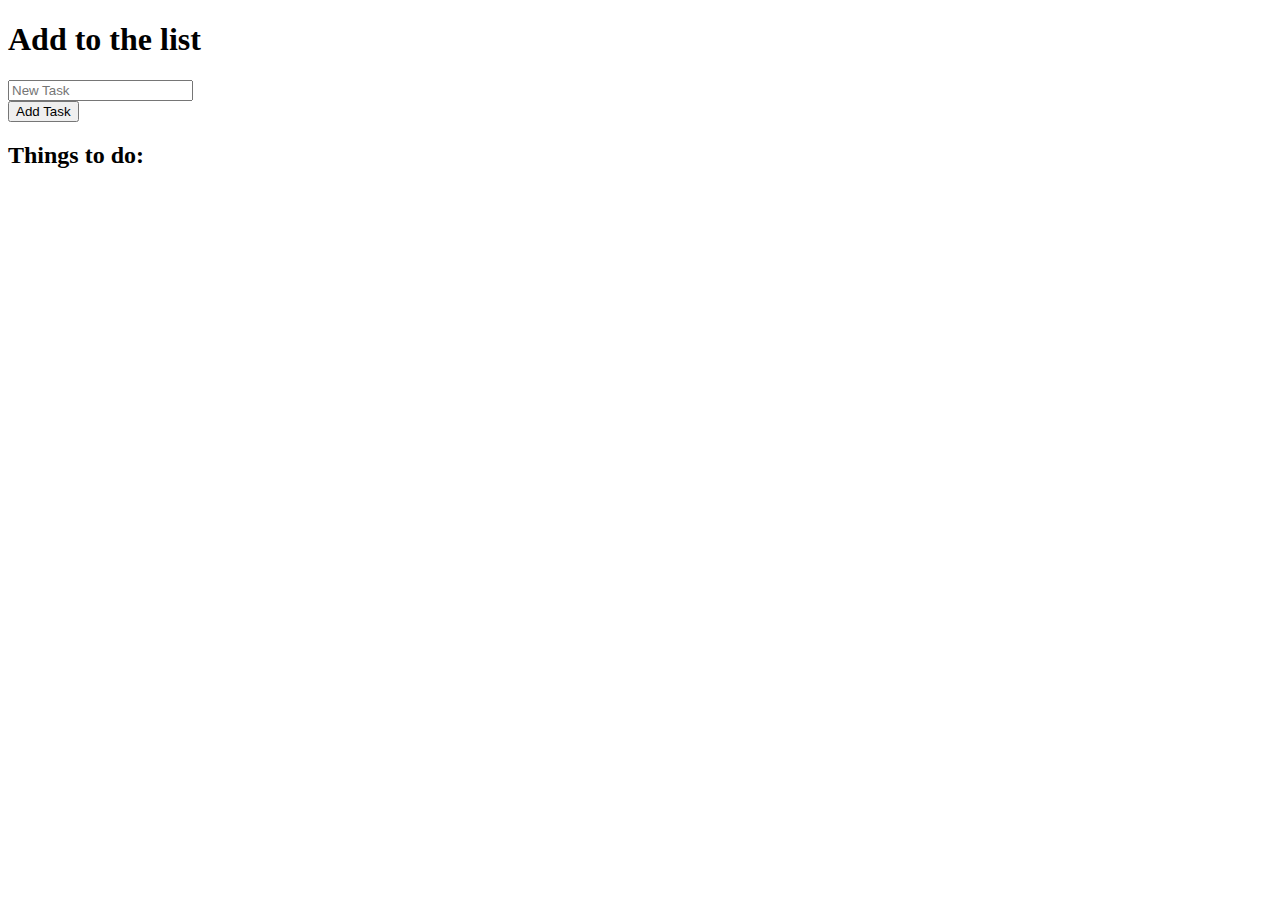
==== index.html @ 1be9c171 "copied files from simple to do list" ====
<!DOCTYPE html>
<html>
<head>
	<title>To Do List</title>
	<link rel="stylesheet" href="https://use.fontawesome.com/releases/v5.8.1/css/all.css" integrity="sha384-50oBUHEmvpQ+1lW4y57PTFmhCaXp0ML5d60M1M7uH2+nqUivzIebhndOJK28anvf" crossorigin="anonymous">
	<link href="https://fonts.googleapis.com/css?family=Quicksand" rel="stylesheet">
	<link rel="stylesheet" href="style.css">
</head>
<body>
        <script src="indexeddb.js"></script>
<!-- 	<form id="new-guest" method="POST" action="#">
      <input type="text" name="new-guest" id="new-guest" placeholder="Enter a todo item..." required>
    </form>
 -->
 	<div class="background">
 		<div class="textbox">
 			<h1> Add to the list </h1>
		    <div>
				<input type="text" id="FirstName" placeholder="New Task"/>
			</div>

			<div>
				<input type="button" value="Add Task" id="btn" class="add" />
				
			</div>
		</div>


		<div class="textbox">
			<h2>Things to do:</h2>
			<div id="display">
				<!-- this is where the javascript results will show -->
			</div>
		</div>

	</div> <!-- end background image -->

	

	 <!-- this is for the add button to work -->
	<script>
		//wire up click event to add function
		document.querySelector("#btn").addEventListener("click", add);
	</script>

</body>
</html>
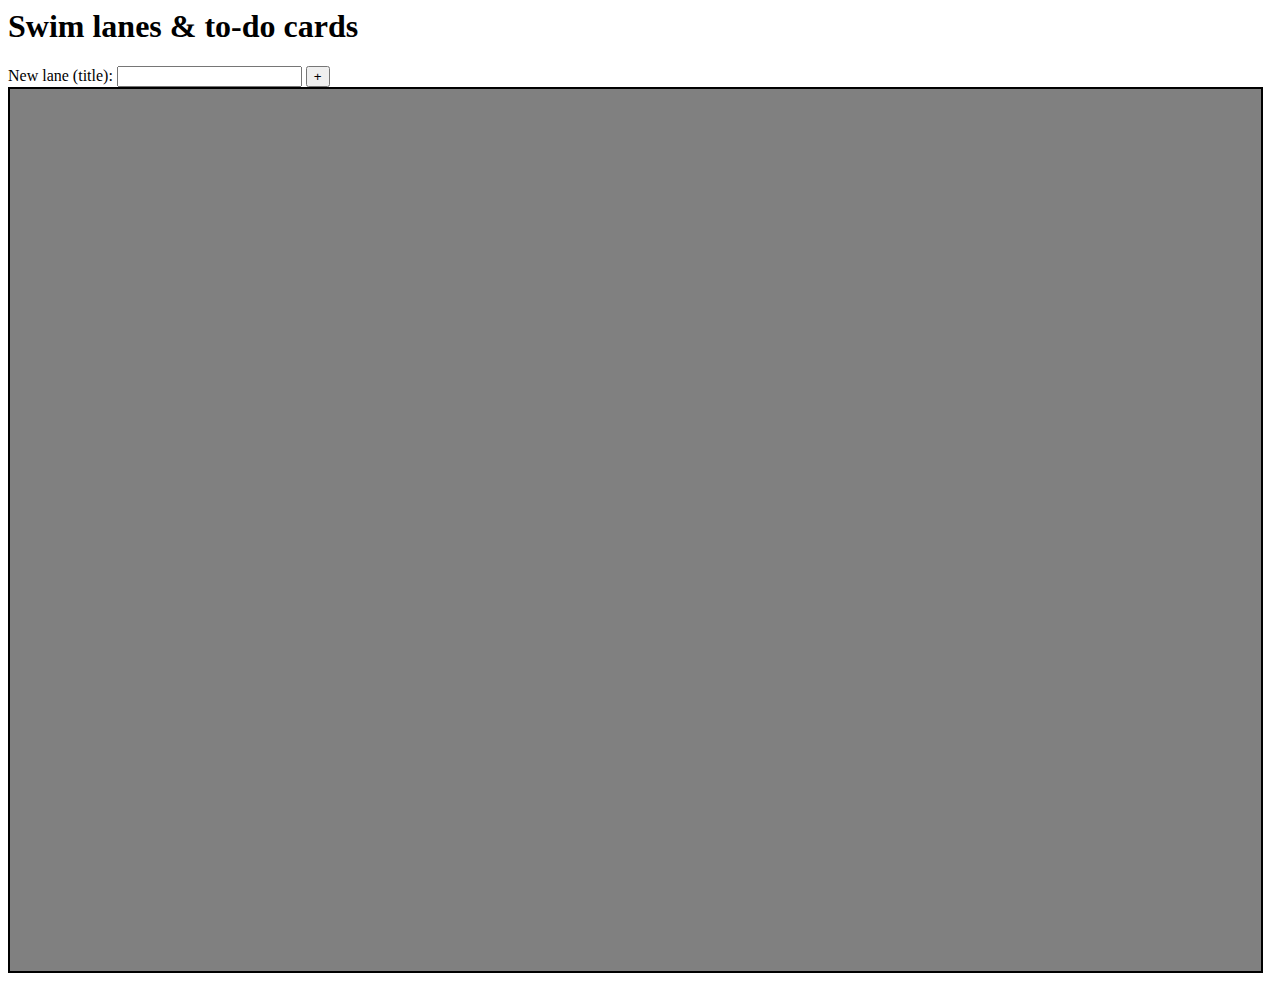
==== commit 7382baf6: "can add a swim lane" ====
--- a/index.html
+++ b/index.html
@@ -1,47 +1,20 @@
-<!DOCTYPE html>
 <html>
-<head>
-	<title>To Do List</title>
-	<link rel="stylesheet" href="https://use.fontawesome.com/releases/v5.8.1/css/all.css" integrity="sha384-50oBUHEmvpQ+1lW4y57PTFmhCaXp0ML5d60M1M7uH2+nqUivzIebhndOJK28anvf" crossorigin="anonymous">
-	<link href="https://fonts.googleapis.com/css?family=Quicksand" rel="stylesheet">
-	<link rel="stylesheet" href="style.css">
-</head>
-<body>
-        <script src="indexeddb.js"></script>
-<!-- 	<form id="new-guest" method="POST" action="#">
-      <input type="text" name="new-guest" id="new-guest" placeholder="Enter a todo item..." required>
-    </form>
- -->
- 	<div class="background">
- 		<div class="textbox">
- 			<h1> Add to the list </h1>
-		    <div>
-				<input type="text" id="FirstName" placeholder="New Task"/>
-			</div>
-
-			<div>
-				<input type="button" value="Add Task" id="btn" class="add" />
-				
-			</div>
+	<head>
+		<title>Hello Trello</title>
+		<link rel="stylesheet" href="style.css">
+	</head>
+	<body>
+		<h1>Swim lanes & to-do cards</h1>
+		<script src="trello.js"></script>
+		
+		<div>
+			New lane (title): <input type = "text" id="laneTitle" name="swimLane">
+			<button type="button" onclick="addLane()">+</button>
 		</div>
 
+		<div id="pool">
 
-		<div class="textbox">
-			<h2>Things to do:</h2>
-			<div id="display">
-				<!-- this is where the javascript results will show -->
-			</div>
 		</div>
 
-	</div> <!-- end background image -->
-
-	
-
-	 <!-- this is for the add button to work -->
-	<script>
-		//wire up click event to add function
-		document.querySelector("#btn").addEventListener("click", add);
-	</script>
-
-</body>
+	</body>
 </html>--- a/style.css
+++ b/style.css
@@ -0,0 +1,34 @@
+#pool{
+    display:flex;
+    overflow-x:scroll;
+    border: solid 2px black;
+    background-color: grey;
+    width: 99%;
+    height: 98vh;
+}
+.lane {
+    height: auto;
+    min-width: 18rem;
+    display: block;
+    float: left;
+    border: 1px solid black;
+    margin: 5px;
+    flex-wrap: nowrap;
+	justify-content: space-between;
+}
+
+.card {
+    flex-direction: row;
+}
+
+.kill {
+	border-radius: 2px; 
+	padding: 5px;
+	margin: 20px 10px;
+	/* background-color: var(--accent2); */
+    color: black;
+}
+
+.task {
+    display: block;
+}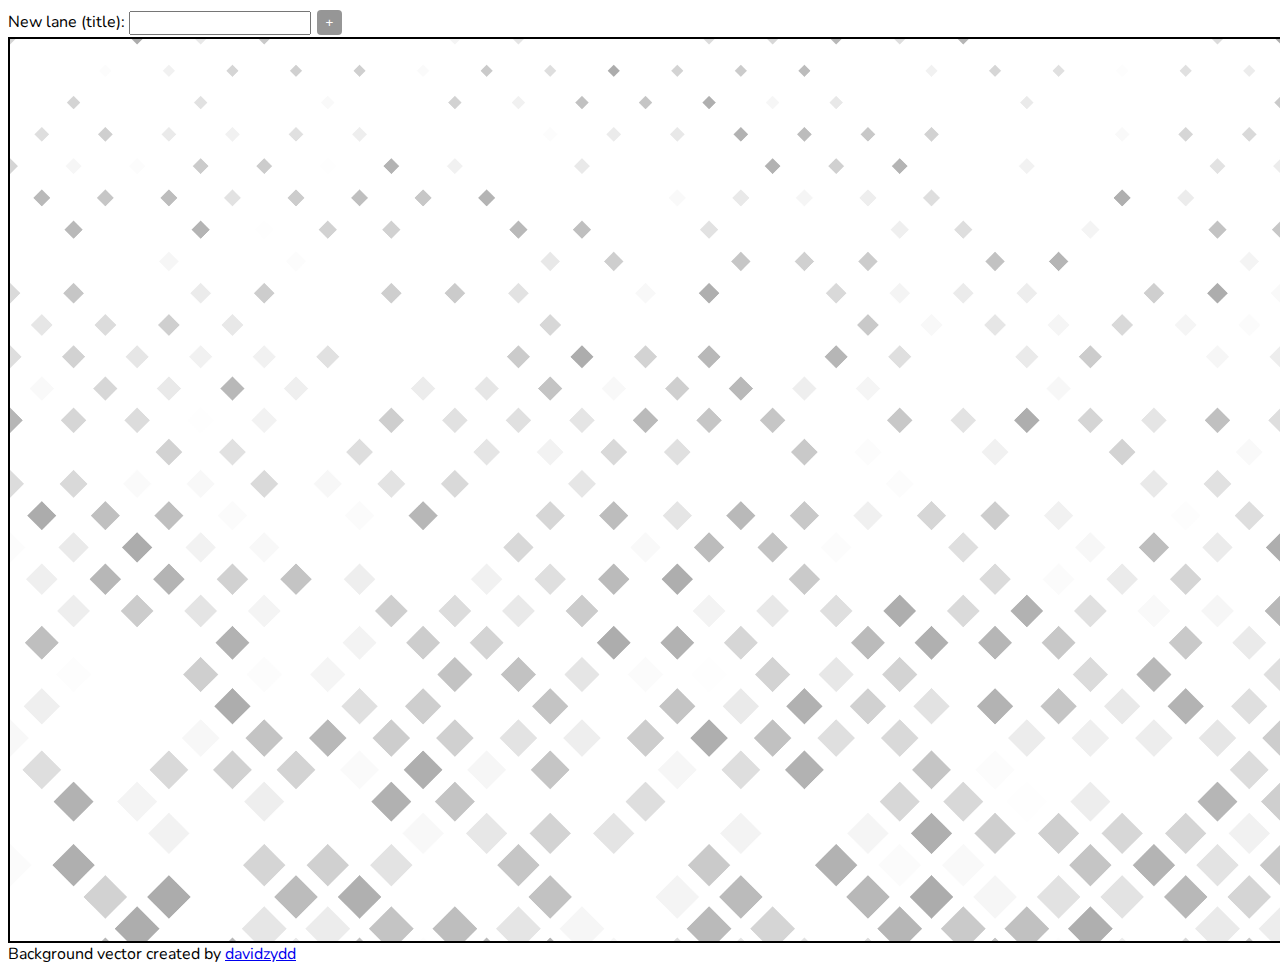
==== commit 24f91e25: "styling" ====
--- a/index.html
+++ b/index.html
@@ -1,20 +1,57 @@
 <html>
 	<head>
 		<title>Hello Trello</title>
+		<link href="https://fonts.googleapis.com/css?family=Nunito|Rubik" rel="stylesheet">
 		<link rel="stylesheet" href="style.css">
+		<link rel="stylesheet" href="https://use.fontawesome.com/releases/v5.8.1/css/all.css" integrity="sha384-50oBUHEmvpQ+1lW4y57PTFmhCaXp0ML5d60M1M7uH2+nqUivzIebhndOJK28anvf" crossorigin="anonymous">
+
 	</head>
 	<body>
-		<h1>Swim lanes & to-do cards</h1>
-		<script src="trello.js"></script>
+		<h1 display="none">Swim lanes & to-do cards</h1>
 		
 		<div>
-			New lane (title): <input type = "text" id="laneTitle" name="swimLane">
-			<button type="button" onclick="addLane()">+</button>
+			New lane (title): <input type = "text" id="laneTitle" onkeyup = "enterKey()" name="swimLane">
+			<button id="newLane" onclick="addLane()" >+</button>
+			<!-- <button id="" onclick="moveLeft()" ><i class="fas fa-caret-left"></i></button>
+			<button id="" onclick="moveRight()" ><i class="fas fa-caret-right"></i></button>
+			<i class="fas fa-pencil-alt"></i>
+			<button onclick="moveUp()" ><i class="fas fa-caret-up"></i></button><button onclick="moveDown()" ><i class="fas fa-caret-down"></i></button> -->
+			
+
 		</div>
-
+		
 		<div id="pool">
 
+			
+			
 		</div>
+		Background vector created by <a href="https://www.freepik.com/free-photos-vectors/background">davidzydd</a>
+		
+		<script src="trello.js"></script>
+		<script>
+			//DELETED FROM addLane();
+			// var id = "swimlane" + laneID;
 
+    // var div = document.createElement("DIV"); 
+    // div.setAttribute("id", id);   
+    // div.setAttribute("class", "lane");
+    // div.innerHTML=`<h5>${laneName}</h5>`;
+
+    // document.querySelector("#pool").appendChild(div);
+    // document.getElementById("laneTitle").value=""; //reset input
+
+    // //create a "add card" button
+    // var btn = document.createElement("INPUT");
+    // btn.setAttribute("type", "button");
+    // btn.setAttribute("value", "Add Card");
+    // btn.setAttribute("id", "lane-" + laneID);
+    // // btn.setAttribute("data-swimlane-id", laneID);
+
+    // var swimlane = document.querySelector("#" + id);
+    // swimlane.appendChild(btn);
+
+    // btn.addEventListener("click", addCard);
+    
+		</script>
 	</body>
 </html>--- a/style.css
+++ b/style.css
@@ -1,11 +1,47 @@
+body, input {
+    font-family: 'Nunito', sans-serif;
+}
+
+p {
+    padding: 0px;
+    margin: 0px;
+}
+
+button {
+    border: none;
+    height: 25px;
+    width: 25px;
+    border-radius: 4px;
+    margin: 2px;
+    background: #969696;
+    color: white;
+    padding: 2px;
+}
+
+h1 {
+    font-size: 0;
+    width: 1px;
+    height: 1px;
+    display: inline-block;
+    overflow: hidden;
+    position: absolute!important;
+    border: 0!important;
+    padding: 0!important;
+    margin: 0!important;
+    clip: rect(1px,1px,1px,1px);
+}
+
 #pool{
     display:flex;
     overflow-x:scroll;
     border: solid 2px black;
-    background-color: grey;
+    background-image: url("gray-squares.jpg");
+    background-size: cover;
+    padding: 10px;
     width: 99%;
     height: 98vh;
 }
+
 .lane {
     height: auto;
     min-width: 18rem;
@@ -18,7 +54,22 @@
 }
 
 .card {
-    flex-direction: row;
+    /* flex-direction: row; */
+    /* border: 1px solid darkolivegreen;    */
+    font-family: 'Rubik', sans-serif;
+    font-size: small;
+    border-radius: 4px;
+    box-shadow: 5px 7px 40px -5px rgb(249, 214, 107) inset;
+    margin: 10px;
+    margin: 10px;
+    padding: 5px 8px;
+    /* background-color: rgba(239, 208, 136, 0.3); */
+    width: 15rem;
+}
+
+.listTitle{
+    font-weight: bold;
+    font-family: 'Nunito', sans-serif;
 }
 
 .kill {
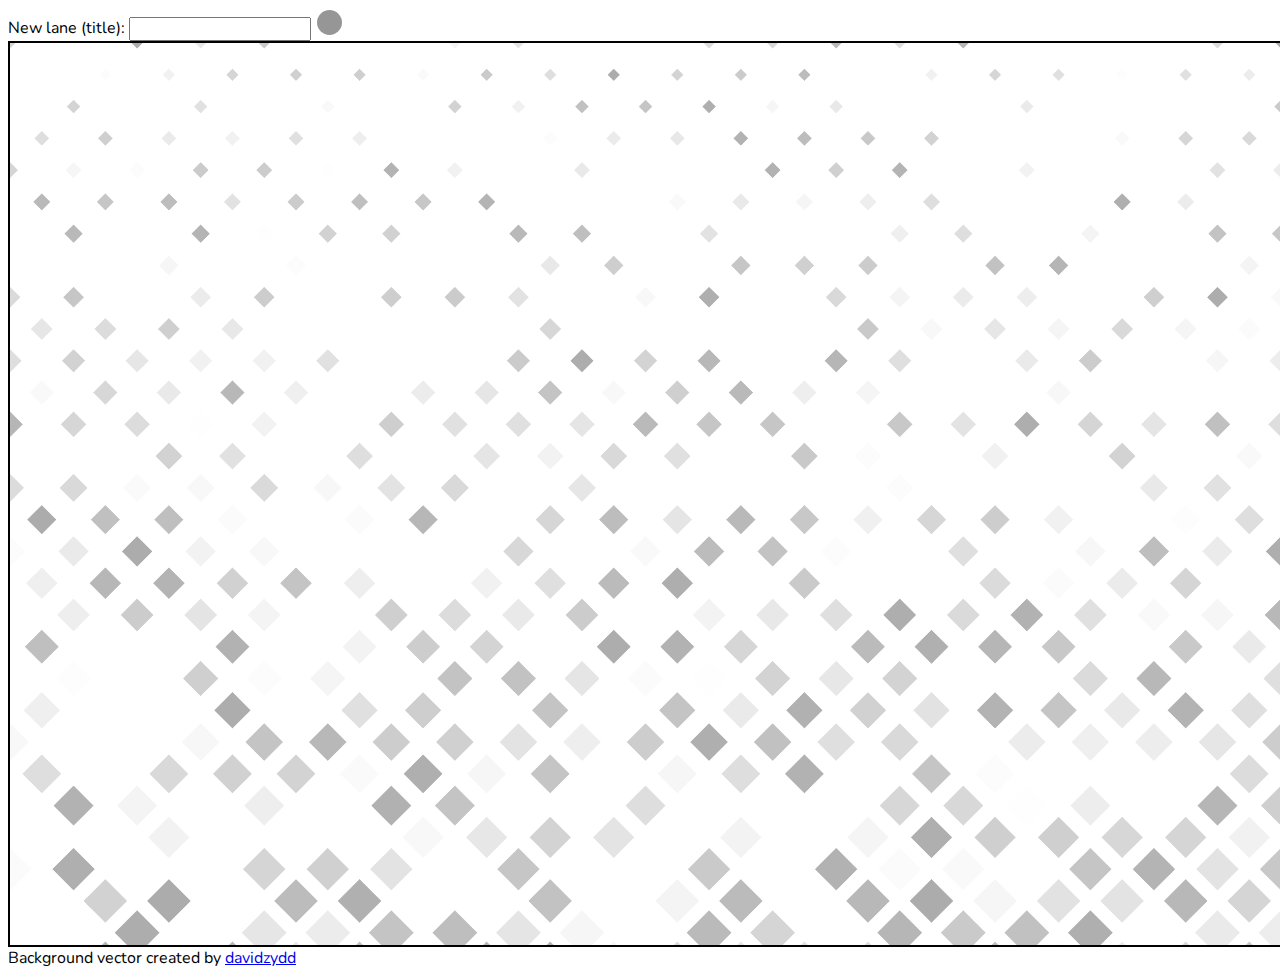
==== commit aa56c025: "editting works" ====
--- a/index.html
+++ b/index.html
@@ -11,13 +11,8 @@
 		
 		<div>
 			New lane (title): <input type = "text" id="laneTitle" onkeyup = "enterKey()" name="swimLane">
-			<button id="newLane" onclick="addLane()" >+</button>
-			<!-- <button id="" onclick="moveLeft()" ><i class="fas fa-caret-left"></i></button>
-			<button id="" onclick="moveRight()" ><i class="fas fa-caret-right"></i></button>
-			<i class="fas fa-pencil-alt"></i>
-			<button onclick="moveUp()" ><i class="fas fa-caret-up"></i></button><button onclick="moveDown()" ><i class="fas fa-caret-down"></i></button> -->
+			<button class="plusBtn" id="newLane" onclick="addLane()" ><i class="fas fa-plus"></i></button>
 			
-
 		</div>
 		
 		<div id="pool">
--- a/style.css
+++ b/style.css
@@ -53,6 +53,10 @@
 	justify-content: space-between;
 }
 
+.list {
+    margin: 0px 5px;
+}
+
 .card {
     /* flex-direction: row; */
     /* border: 1px solid darkolivegreen;    */
@@ -60,11 +64,13 @@
     font-size: small;
     border-radius: 4px;
     box-shadow: 5px 7px 40px -5px rgb(249, 214, 107) inset;
-    margin: 10px;
-    margin: 10px;
+    margin: 10px 0px;
     padding: 5px 8px;
     /* background-color: rgba(239, 208, 136, 0.3); */
     width: 15rem;
+}
+.plusBtn{
+    border-radius:50%;
 }
 
 .listTitle{
